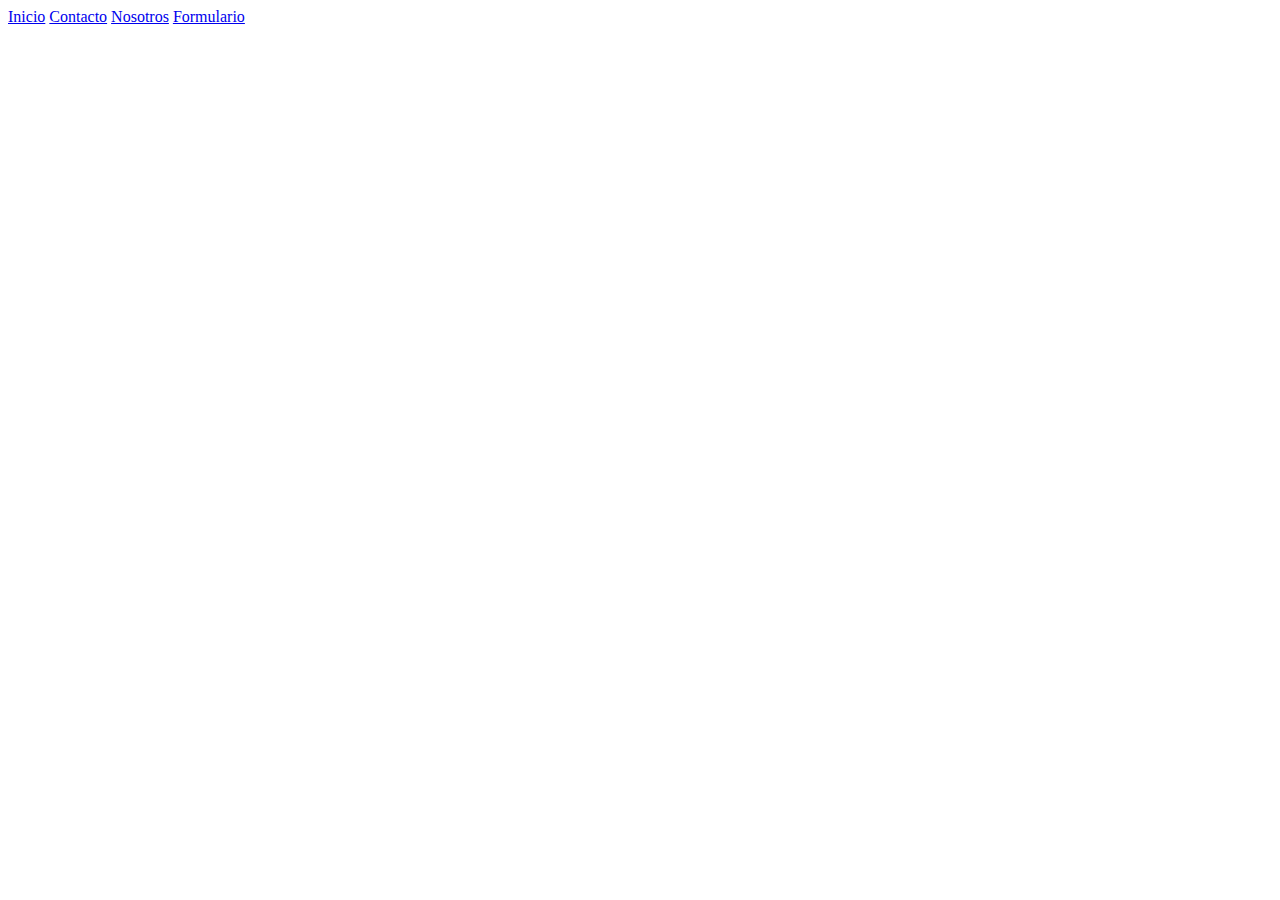
==== index.html @ 0a886c4e "Enlazando html y los estilos" ====
<!DOCTYPE html>
<html lang="en">
<head>
    <meta charset="UTF-8">
    <meta http-equiv="X-UA-Compatible" content="IE=edge">
    <meta name="viewport" content="width=device-width, initial-scale=1.0">
    <link rel="stylesheet" href="/css/estilos.css">
    <title>Document</title>
</head>
<body>
    <a href="index.html">Inicio</a>
    <a href="internas/contacto.html">Contacto</a>
    <a href="internas/nosotros.html">Nosotros</a>
    <a href="internas/formulario.html">Formulario</a>
</body>
</html>
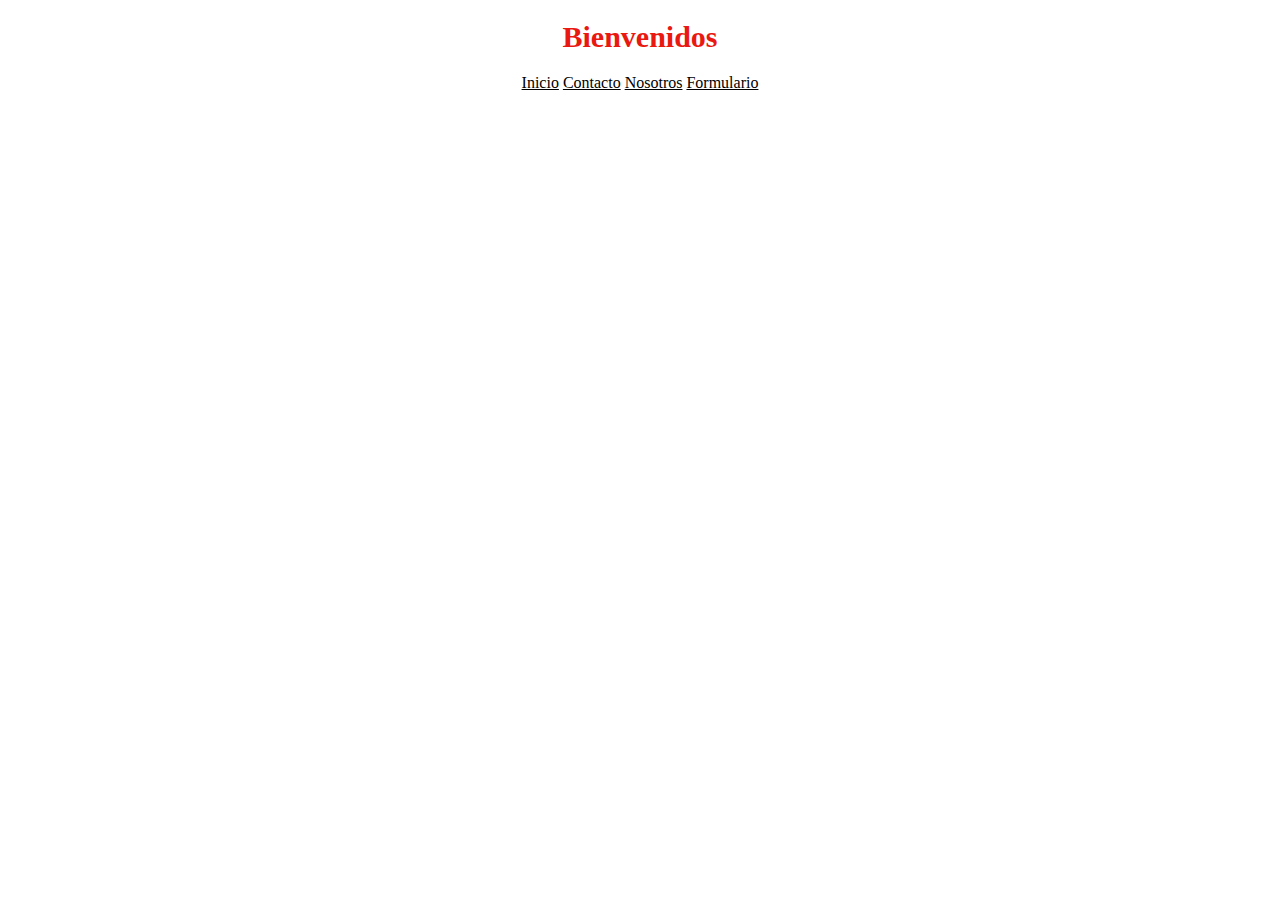
==== commit 46715de4: "Agregando estilos" ====
--- a/index.html
+++ b/index.html
@@ -4,10 +4,11 @@
     <meta charset="UTF-8">
     <meta http-equiv="X-UA-Compatible" content="IE=edge">
     <meta name="viewport" content="width=device-width, initial-scale=1.0">
-    <link rel="stylesheet" href="/css/estilos.css">
+    <link rel="stylesheet" href="css/estilos.css">
     <title>Document</title>
 </head>
 <body>
+    <h1>Bienvenidos</h1>
     <a href="index.html">Inicio</a>
     <a href="internas/contacto.html">Contacto</a>
     <a href="internas/nosotros.html">Nosotros</a>
--- a/css/estilos.css
+++ b/css/estilos.css
@@ -0,0 +1,21 @@
+*{
+    text-align: center;
+}
+h1{
+color: rgb(233, 25, 18);
+text-align: center;
+font-size:30px;
+font-family: 'Times New Roman', Times, serif;
+
+}
+img{
+    width:1000px;
+    height: 550px;
+
+    
+}
+
+a{
+    text-align: center;
+    color: black;
+}